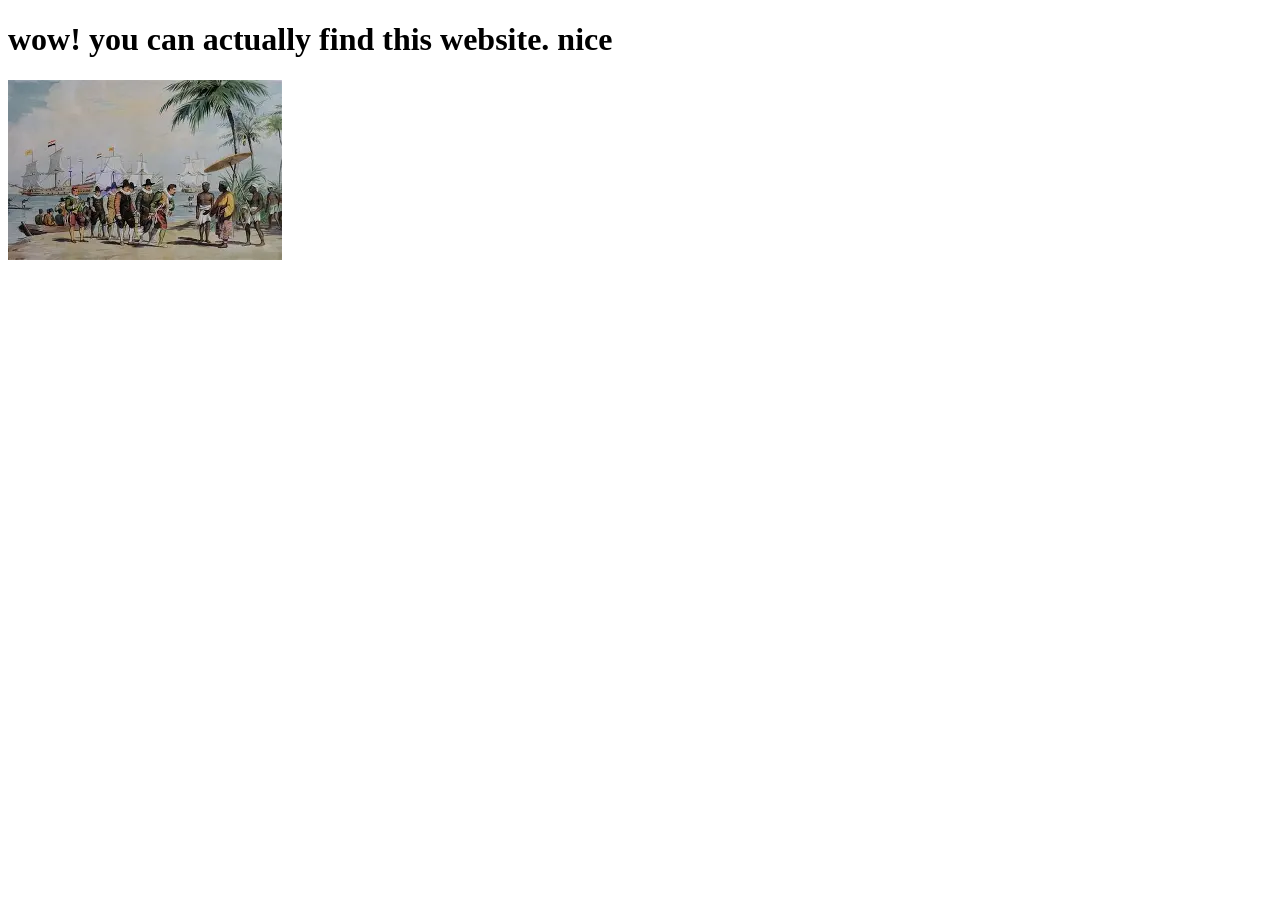
==== gambarzz/index.html @ ba8ecb3a "Update index.html" ====
<!DOCTYPE html>
<html>
<head>
  <meta charset="UTF-8">
  <title>images used by aaronestaaron</title>
</head>
<body>
  <h1>wow! you can actually find this website. nice</h1>

  <img src="[data-uri]">


  <img src="[data-uri]>
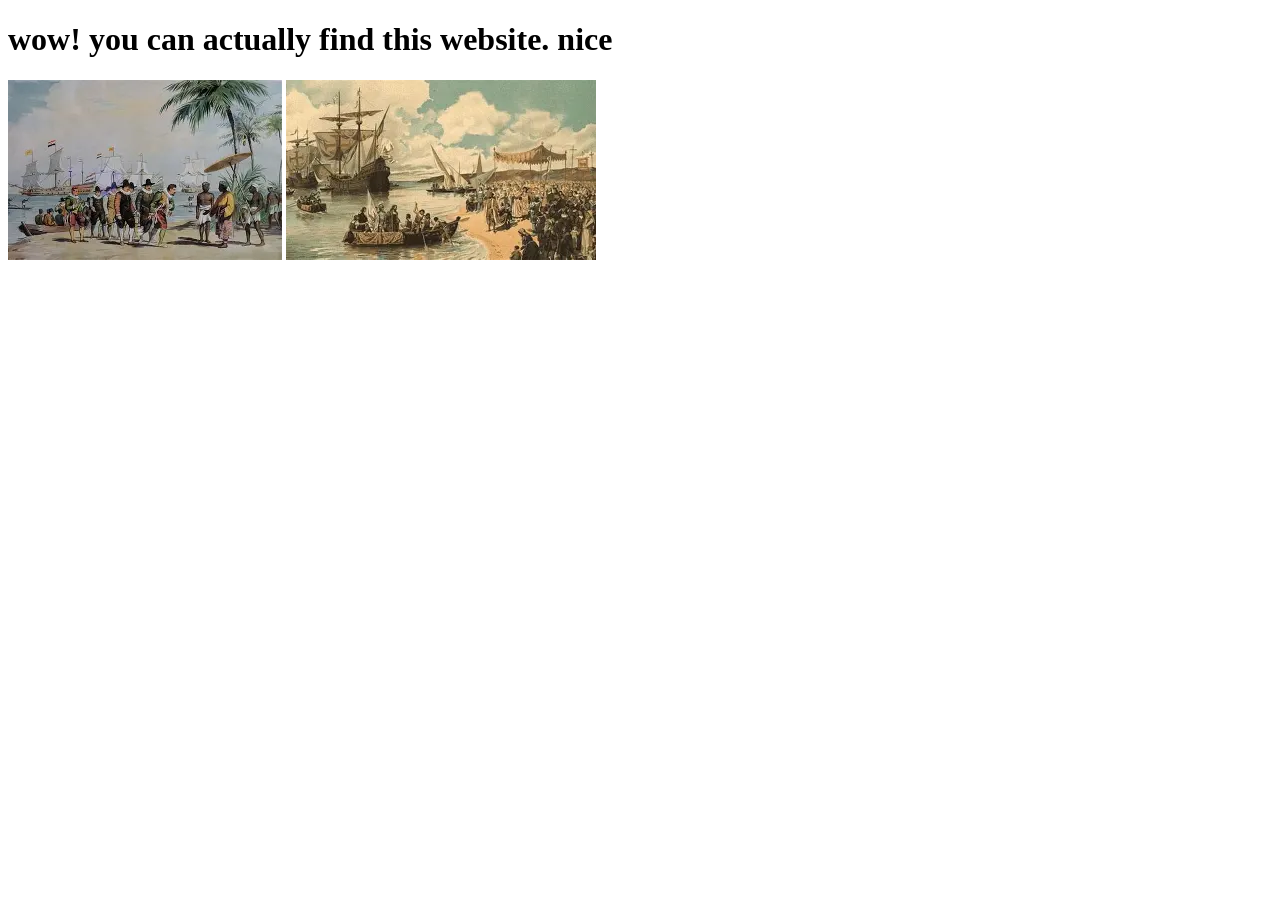
==== commit 221e95ed: "Update index.html" ====
--- a/gambarzz/index.html
+++ b/gambarzz/index.html
@@ -8,6 +8,4 @@
   <h1>wow! you can actually find this website. nice</h1>
 
   <img src="[data-uri]">
-
-
-  <img src="[data-uri]>
+  <img src="[data-uri]">
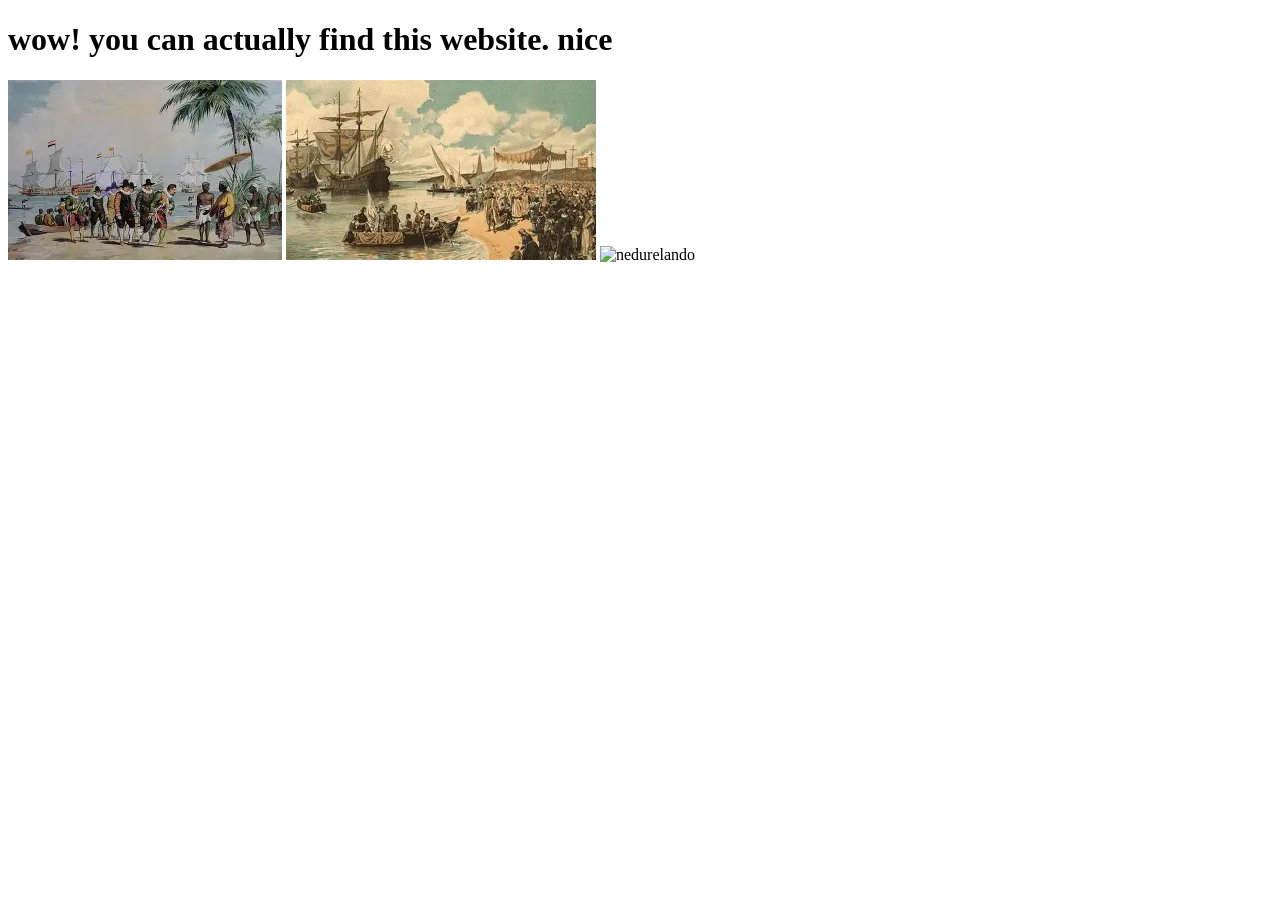
==== commit 646c3392: "Update index.html" ====
--- a/gambarzz/index.html
+++ b/gambarzz/index.html
@@ -9,3 +9,5 @@
 
   <img src="[data-uri]">
   <img src="[data-uri]">
+
+  <img src"[data-uri]" alt="nedurelando">
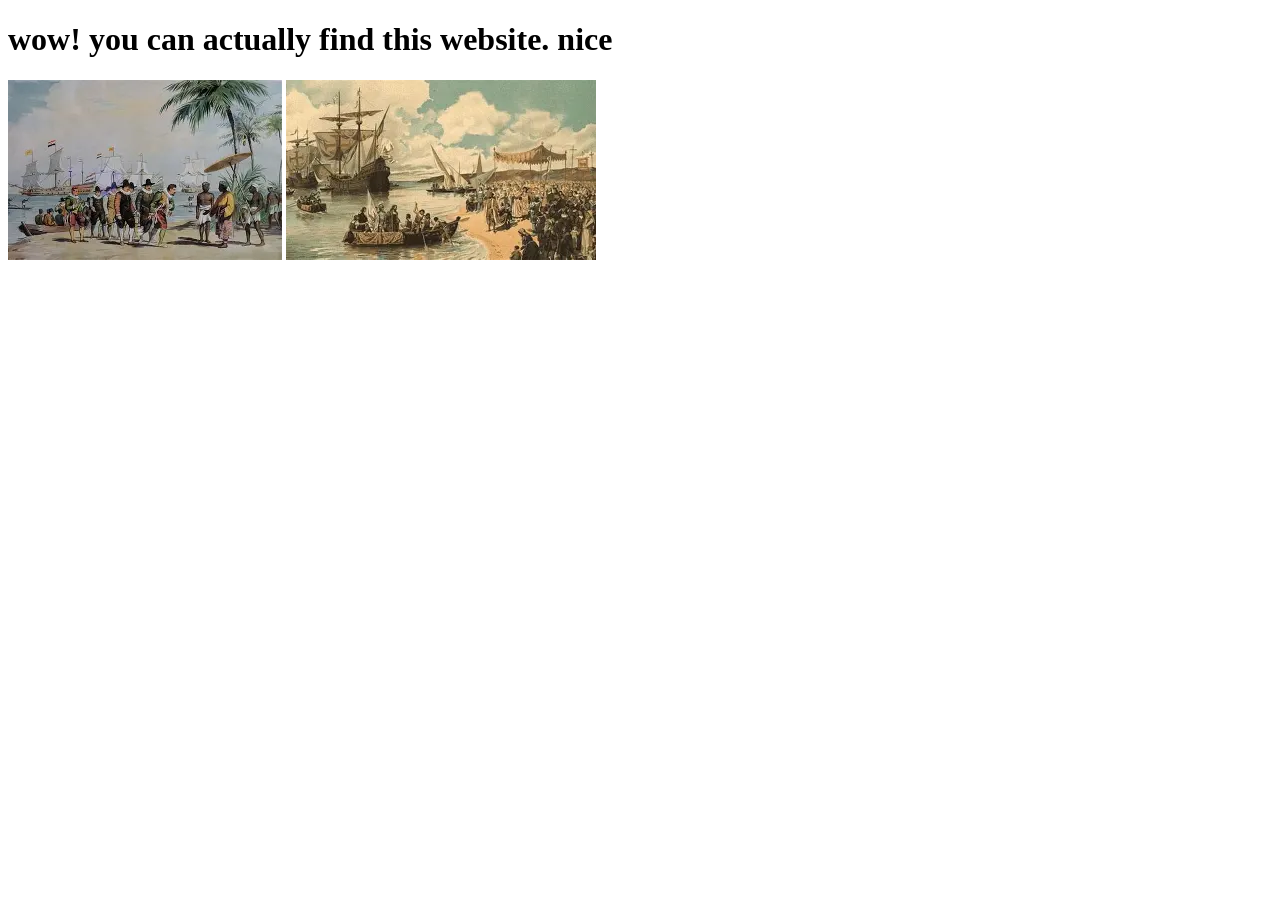
==== commit ecf065d6: "Update index.html" ====
--- a/gambarzz/index.html
+++ b/gambarzz/index.html
@@ -10,4 +10,4 @@
   <img src="[data-uri]">
   <img src="[data-uri]">
 
-  <img src"[data-uri]" alt="nedurelando">
+  <img src"[data-uri]">
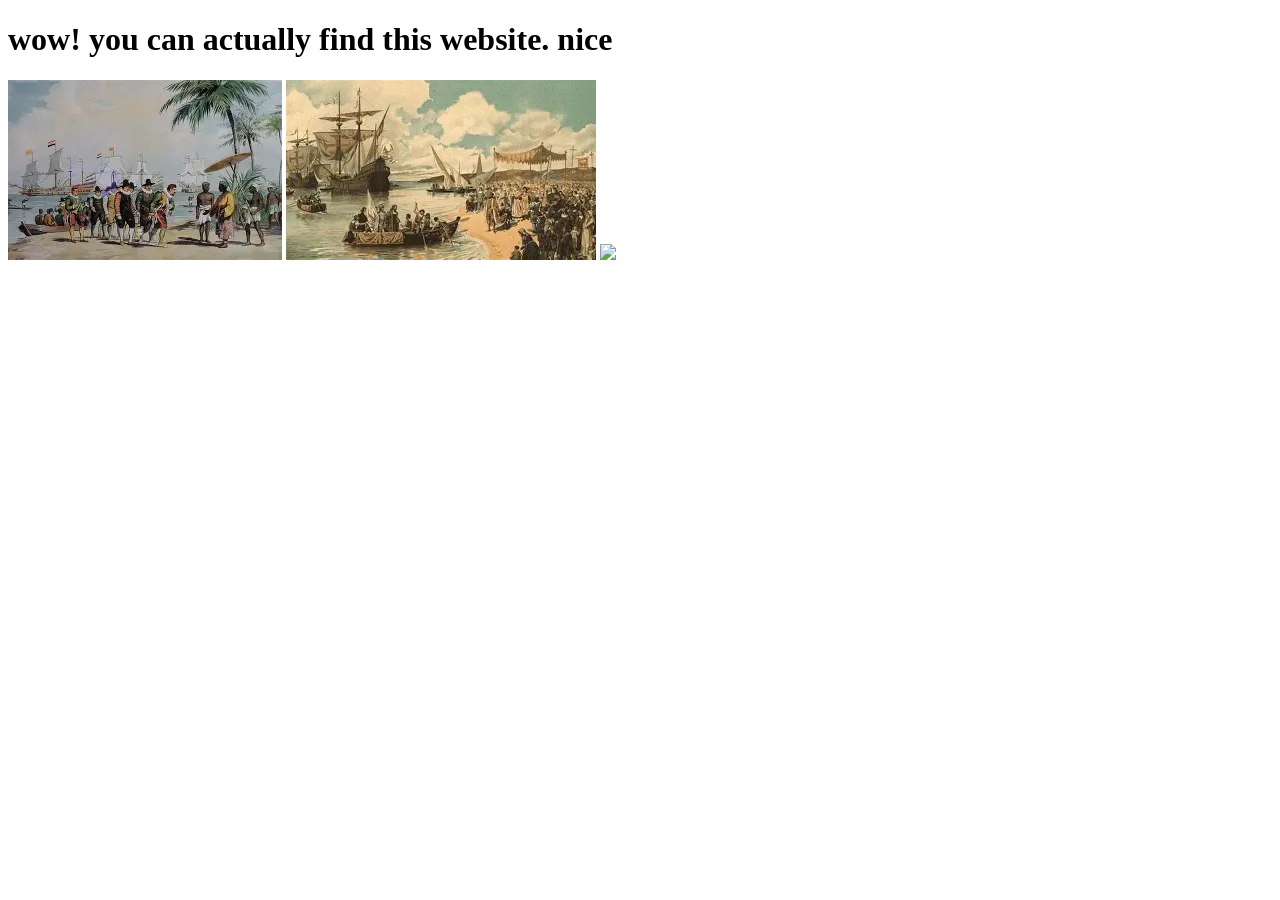
==== commit 7f042d4f: "Update index.html" ====
--- a/gambarzz/index.html
+++ b/gambarzz/index.html
@@ -9,5 +9,4 @@
 
   <img src="[data-uri]">
   <img src="[data-uri]">
-
-  <img src"[data-uri]">
+  <img src="https://th.bing.com/th/id/OIP.GIlungAu0h7LDBfgkvTQmgHaD4?w=341&h=180&c=7&r=0&o=7&pid=1.7&rm=3">
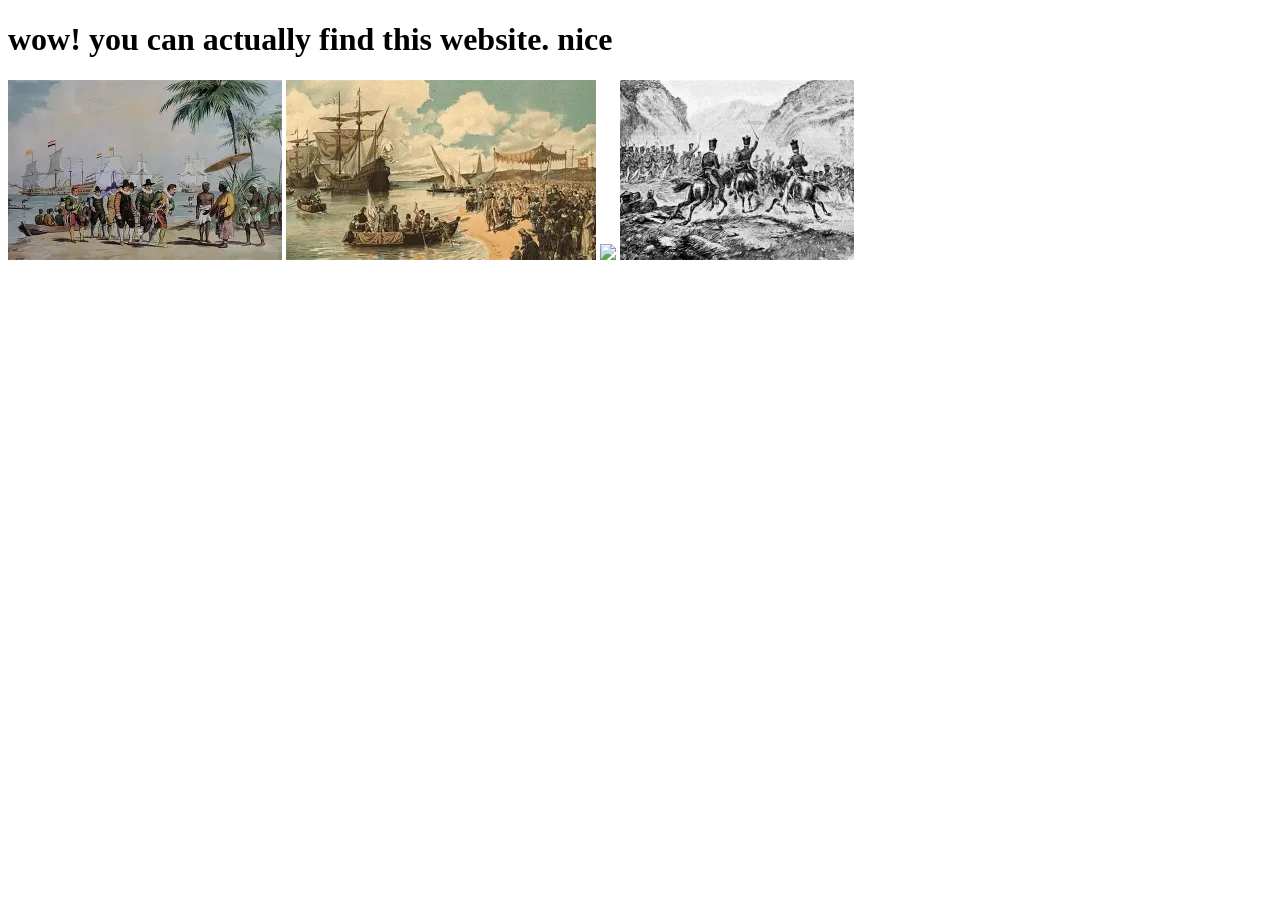
==== commit 3e14ce18: "Update index.html" ====
--- a/gambarzz/index.html
+++ b/gambarzz/index.html
@@ -10,3 +10,4 @@
   <img src="[data-uri]">
   <img src="[data-uri]">
   <img src="https://th.bing.com/th/id/OIP.GIlungAu0h7LDBfgkvTQmgHaD4?w=341&h=180&c=7&r=0&o=7&pid=1.7&rm=3">
+  <img src="[data-uri]">
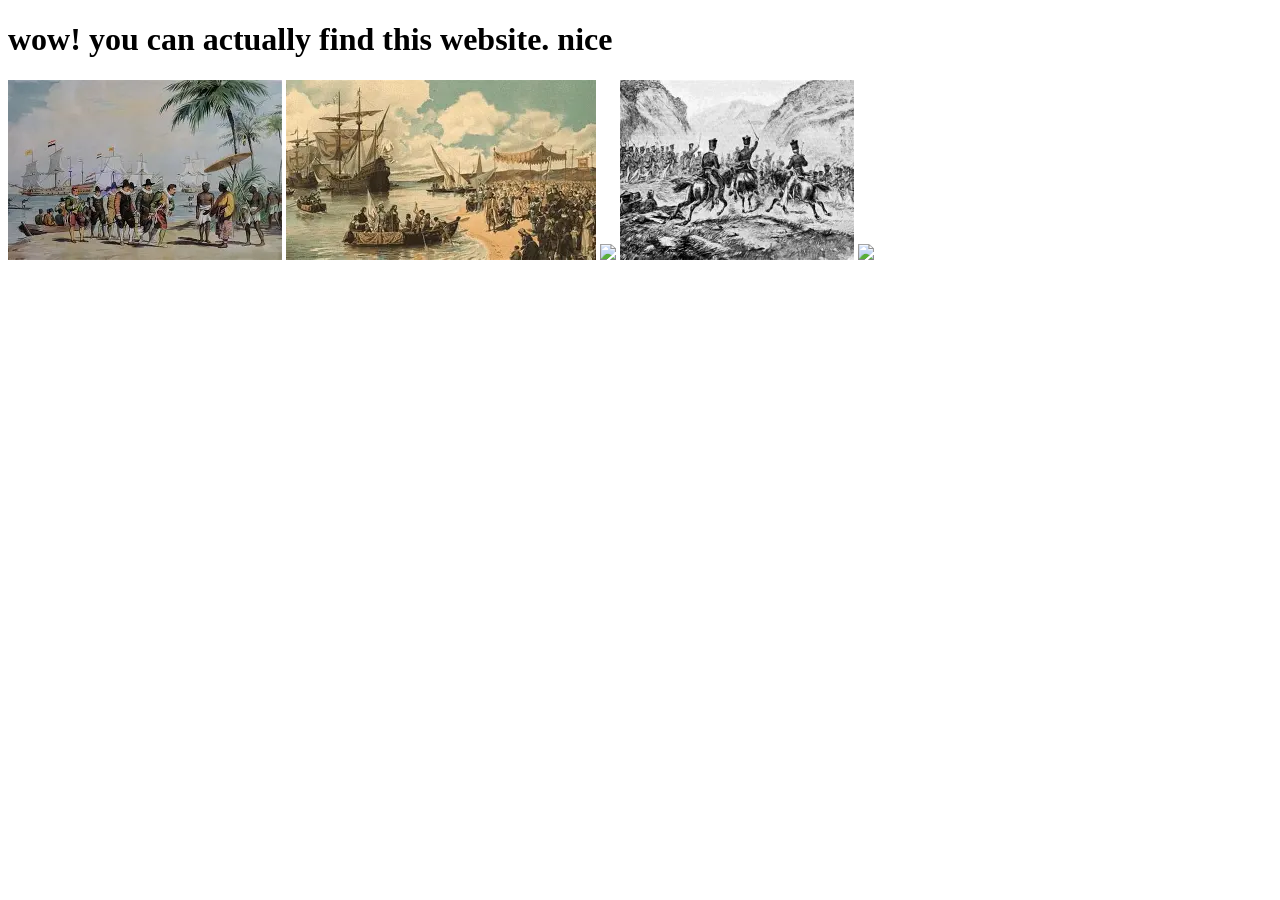
==== commit d115c162: "Update index.html" ====
--- a/gambarzz/index.html
+++ b/gambarzz/index.html
@@ -11,3 +11,4 @@
   <img src="[data-uri]">
   <img src="https://th.bing.com/th/id/OIP.GIlungAu0h7LDBfgkvTQmgHaD4?w=341&h=180&c=7&r=0&o=7&pid=1.7&rm=3">
   <img src="[data-uri]">
+  <img src="https://th.bing.com/th/id/OIP.CJJH7FZGYgqCSJZNPBM4QgHaE8?w=257&h=180&c=7&r=0&o=7&pid=1.7&rm=3">
